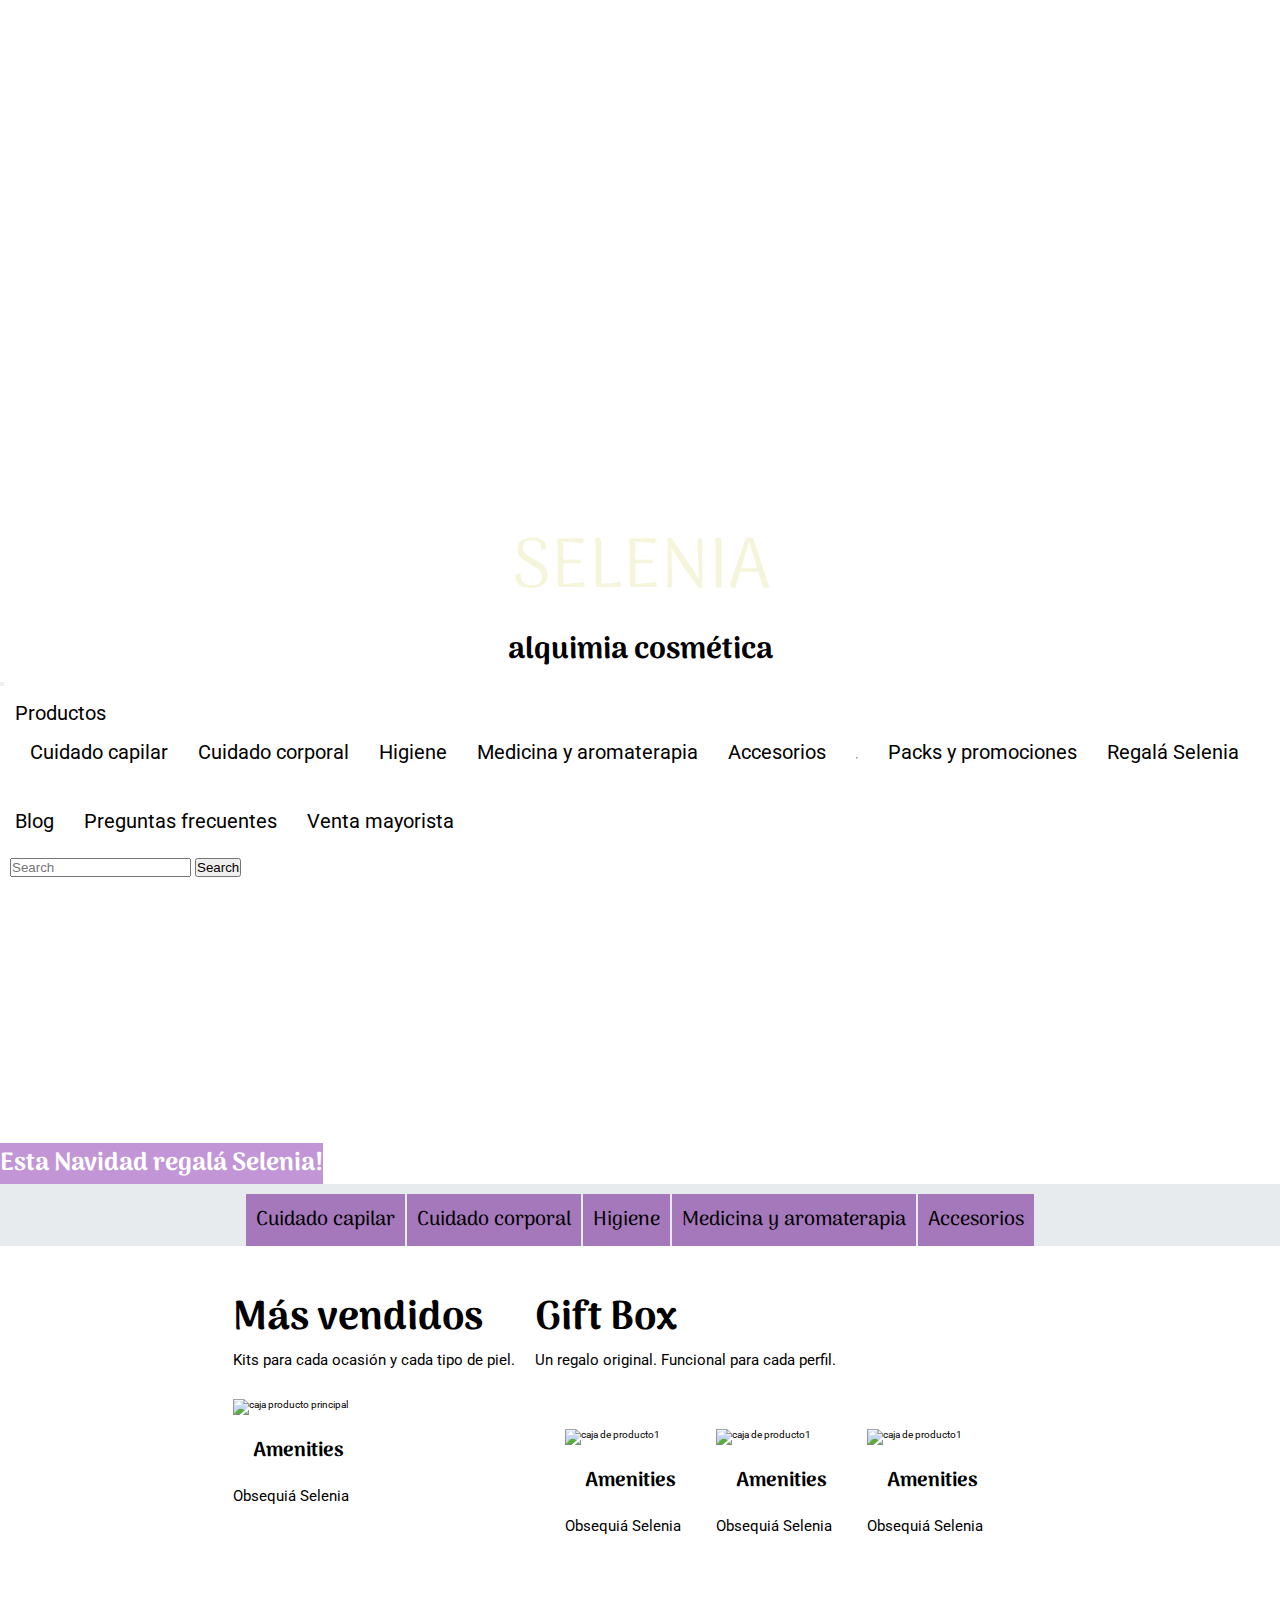
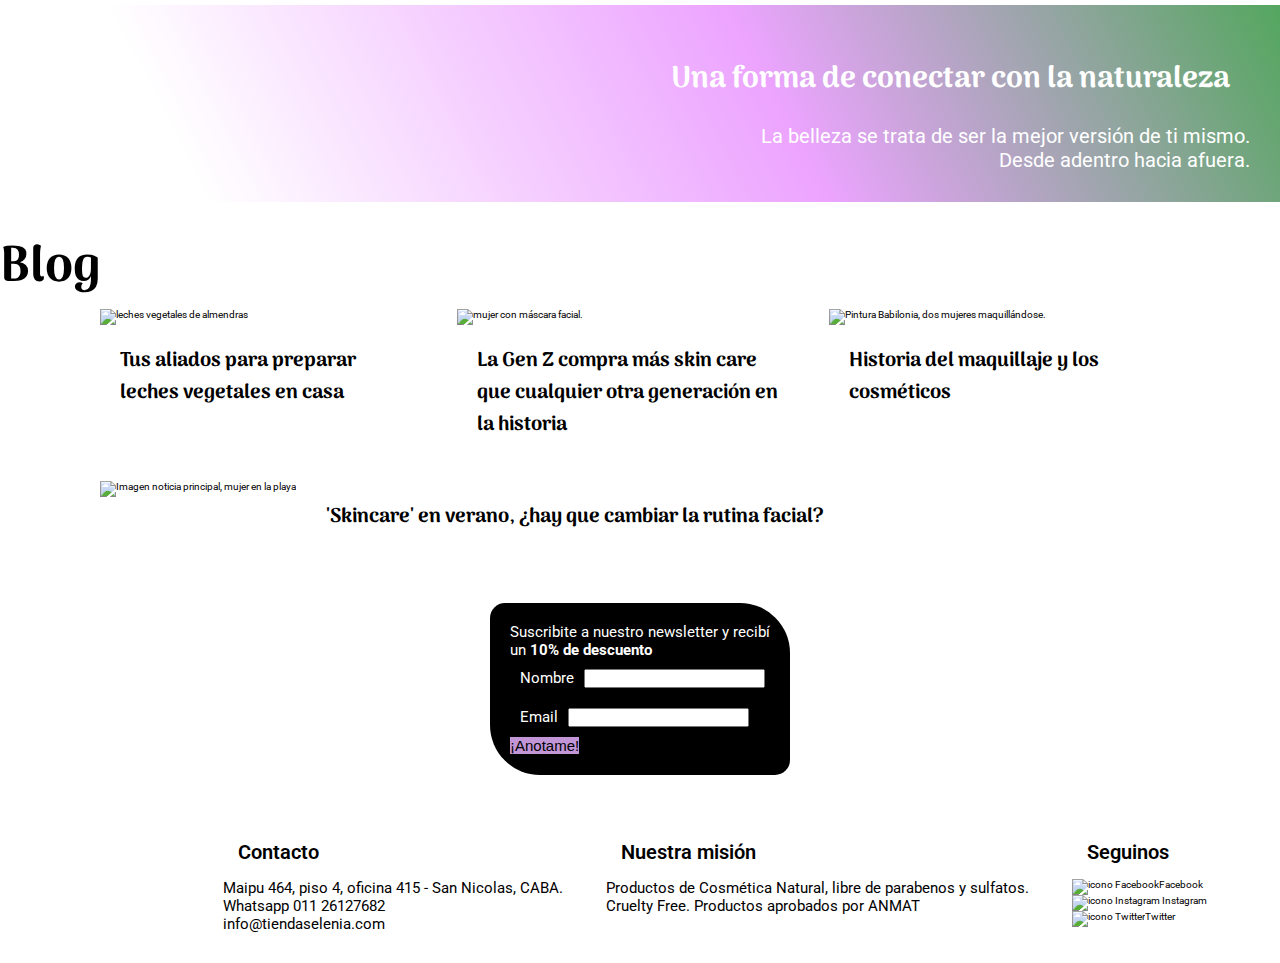
==== index.html @ c183ab35 "correción scroll horizontal y cambios varios" ====
<!DOCTYPE html>
<html lang="en">
<head>
    <meta charset="UTF-8">
    <meta http-equiv="X-UA-Compatible" content="IE=edge">
    <meta name="viewport" content="width=device-width, initial-scale=1.0">
    <meta name ="description" content="Cosmética y perfumería natural y vegana">
    <meta name ="keywords" content ="HOME, CATÁLOGO, COSMÉTICOS, PACKS, KITS, AMENITIES, OFERTAS, BLOG">
    <link rel="stylesheet" href="./css/estilos.css">
    <link href="https://cdn.jsdelivr.net/npm/bootstrap@5.1.3/dist/css/bootstrap.min.css" rel="stylesheet" integrity="sha384-1BmE4kWBq78iYhFldvKuhfTAU6auU8tT94WrHftjDbrCEXSU1oBoqyl2QvZ6jIW3" crossorigin="anonymous">
    <link rel="shortcut icon" href="../img/favicon.jpg">
    <title>Selenia biocosmética. Home.</title>
</head>
<body>
    <header id="header">
        <div><a href=index.html>
        <h1>SELENIA</h1>
        <h2>alquimia cosmética</h2></a>
        </div>
            <nav class=" header__nav navbar navbar-expand-lg navbar-light bg-light">
                <div class="container-fluid">
                  <button class="navbar-toggler" type="button" data-bs-toggle="collapse" data-bs-target="#navbarSupportedContent" aria-controls="navbarSupportedContent" aria-expanded="false" aria-label="Toggle navigation">
                    <span class="navbar-toggler-icon"></span>
                  </button>
                  <div class="collapse navbar-collapse" id="navbarSupportedContent">
                    <ul class="navbar-nav me-auto mb-2 mb-lg-0">
                      <li class="nav-item dropdown">
                        <a class="nav-link dropdown-toggle" href="#" id="navbarDropdown" role="button" data-bs-toggle="dropdown" aria-expanded="false">
                            Productos
                          </a>
                        <ul class="dropdown-menu" aria-labelledby="navbarDropdown">
                          <li><a class="dropdown-item" href="cuidado-capilar.html">Cuidado capilar</a></li>
                          <li><a class="dropdown-item" href="cuidado-corporal.html">Cuidado corporal</a></li>
                          <li><a class="dropdown-item" href="#">Higiene</a></li>
                          <li><a class="dropdown-item" href="#">Medicina y aromaterapia</a></li>
                          <li><a class="dropdown-item" href="#">Accesorios</a></li>
                          <li><hr class="dropdown-divider"></li>
                          <li><a class="dropdown-item" href="#">Packs y promociones</a></li>
                          <li><a class="dropdown-item" href="#">Regalá Selenia</a></li>
                        </ul>
                      </li>
                      <li class="nav-item">
                        <a class="nav-link" href="blog.html">Blog</a>
                      </li>
                      <li class="nav-item">
                        <a class="nav-link" href="preguntas.html">Preguntas frecuentes</a>
                      </li>
                      <li class="nav-item">
                        <a class="nav-link" href="mayorista.html">Venta mayorista</a>
                      </li>
                    </ul>
                    <form class="d-flex">
                      <input class="form-control me-2" type="search" placeholder="Search" aria-label="Search">
                      <button class="btn btn-outline-success" type="submit">Search</button>
                    </form>
                  </div>
                </div>
              </nav>
    </header>
         <main>
             <section class="novedad">
                 <h3>Esta Navidad regalá Selenia!</h3>
                <div class="catalogo">
                    <ul>
                        <li><a href="cuidado-capilar.html">Cuidado capilar</a></li>
                        <li><a href="cuidado-corporal.html">Cuidado corporal</a></li>
                        <li><a href="">Higiene</a></li>
                        <li><a href="">Medicina y aromaterapia</a></li>
                        <li><a href="">Accesorios</a></li>
                    </ul>
                </div>
            </section>
              <section class="packs">
                     <article class="packs--masvendidos">
                        <div class=packs--title>
                         <h3>Más vendidos</h3> 
                         <p>Kits para cada ocasión y cada tipo de piel.</p> 
                         </div>
                         <div>
                             <div><img src="img/boxes-principal.jpg" alt="caja producto principal"></div>
                             <h4><b>Amenities</b></h4>
                             <p>Obsequiá Selenia</p>
                         </div>  
                    </article>
                    <article class=packs--giftboxes>
                        <div class=packs--title>
                         <h3>Gift Box</h3> 
                         <p>Un regalo original. Funcional para cada perfil.</p> 
                        </div>
                        <div class=packs--boxes>
                            <div class="boxes--card">
                             <div><img src="img/boxes-uno.jpg" alt="caja de producto1"></div>
                             <h4><b>Amenities</b></h4>
                             <p>Obsequiá Selenia</p>
                            </div>
                            <div class="boxes--card">
                             <div><img src="img/boxes-uno.jpg" alt="caja de producto1"></div>
                             <h4><b>Amenities</b></h4>
                             <p>Obsequiá Selenia</p>
                            </div>
                            <div class="boxes--card">
                             <div><img src="img/boxes-uno.jpg" alt="caja de producto1"></div>
                             <h4><b>Amenities</b></h4>
                             <p>Obsequiá Selenia</p>
                            </div>
                        </div>
                    </article>
                </section >
                <section class="testimonios">
                    <h4>Una forma de conectar con la naturaleza</h4>
                    <p>La belleza se trata de ser la mejor versión de ti mismo.</p>
                    <p> Desde adentro hacia afuera.</p>
                </section>
                <section>
                    <h3>Blog</h3>
                    <div class="news">
                        <article class="news2">
                         <div class="imageNews" ><img class ="imageNews 2" src="img/noticia--thumb.jpg" alt="leches vegetales de almendras"></div>
                         <div>
                             <h4>Tus aliados para preparar leches vegetales en casa</h4>
                         </div>
                     </article>
                     <article class="news3">
                         <div class="imageNews"><img class ="imageNews 3" src="img/noticia--thumb3.jpg" alt="mujer con máscara facial."></div>
                         <div>
                             <h4>La Gen Z compra más skin care que cualquier otra generación en la historia</h4>
                         </div>
                     </article>
                     <article class="news4">
                        <div class="imageNews"><img class ="imageNews 4" src="img/noticia--thumb4.jpg" alt="Pintura Babilonia, dos mujeres maquillándose."></div>
                        <div>
                            <h4>Historia del maquillaje y los cosméticos</h4>
                        </div>
                    </article>
                     <article class="news5">
                         <div><a href="blog.html"><img class="imageNews 5" src="./img/news5.jpg" alt="Imagen noticia principal, mujer en la playa"></a></div>
                         <div>
                            <h4>'Skincare' en verano, ¿hay que cambiar la rutina facial? </h4>
                         </div>
                     </article>
                    </div>
                </section>
         </main> 
         <section class="formulario">
                 <form>
                    <p>Suscribite a nuestro newsletter y recibí un <b>10% de descuento</b></p>
                    <div class="formulario--text">
                        <label for="nombre"> Nombre</label>
                        <input type="text" name="nombre"/>
                    </div>
                    <div class="formulario--text">
                        <label for="email"> Email </label>
                        <input type="text" name="email"/>
                    </div>   
                        <input type="submit"  value="¡Anotame!" class="anotame"/> 
                    </form>
         </section>
         <footer id="footer">
            <div class="footer--sections">
                <article>
                   <h4>Contacto</h4>
                   <p>Maipu 464, piso 4, oficina 415 - San Nicolas, CABA.</p>
                   <p>Whatsapp 011 26127682</p>
                   <p>info@tiendaselenia.com</p>
                </article>
                <article>
                   <h4>Nuestra misión</h4>
                   <p>Productos de Cosmética Natural, libre de parabenos y sulfatos.</p>
                   <p>Cruelty Free. Productos aprobados por ANMAT</p>
                </article>
                <article>
                    <h4>Seguinos</h4>
                    <div><img src="img/facebook.png" alt="icono Facebook"><a class="facebook" href="#">Facebook</a></div>
                    <div><img src="img/instagram.png" alt="icono Instagram">  <a class="instagram" href="#">Instagram</a>
                    </div>
                    <div><img src="img/twitter.png" alt="icono Twitter"><a class="twitter" href="#">Twitter</a>
                    </div>
                </article>
            </div>
        </footer>
         <script src="https://cdn.jsdelivr.net/npm/bootstrap@5.1.3/dist/js/bootstrap.bundle.min.js" integrity="sha384-ka7Sk0Gln4gmtz2MlQnikT1wXgYsOg+OMhuP+IlRH9sENBO0LRn5q+8nbTov4+1p" crossorigin="anonymous"></script>
</body>
</html>
---- css/estilos.css ----
@charset "UTF-8";
@import url("https://fonts.googleapis.com/css2?family=Arima+Madurai:wght@200;300;500;700;900&family=Roboto:ital,wght@0,100;0,400;0,500;0,900;1,100;1,400;1,500;1,900&display=swap");
#header {
  background-color: #ffffff;
  background-repeat: no-repeat;
  background-image: url("../img/header.jpg");
  background-size: contain;
  padding-top: 40%;
  width: 100%;
}
#header a:visited, #header a:link, #header a:hover, #header a:active {
  color: #000000;
  text-decoration: none;
}
#header h1 {
  font-size: 7em;
  text-align: center;
  color: beige;
  font-family: "Arima Madurai", cursive;
  font-weight: 400;
}
#header h2 {
  text-align: center;
  font-size: 3em;
}
#header .header__nav {
  background-color: white;
  display: flex;
  flex-wrap: wrap;
  justify-content: space-around;
}
#header .header__nav ul {
  padding: 1.5em;
  list-style-type: none;
  font-size: 0;
}
#header .header__nav li {
  display: inline-block;
  padding: 1.5rem;
  font-size: 2rem;
}
@media screen and (max-width: 768px) {
  #header {
    padding-top: 50%;
    background-image: url("../img/header-mobile.jpg");
    width: 100%;
  }
  #header h1 {
    font-size: 4em;
    color: rgba(104, 28, 175, 0.753);
  }
  #header h2 {
    font-size: 2.5em;
  }
  #header .header__nav li {
    font-size: 1.2rem;
  }
}

#footer {
  margin-top: 2rem;
  background-image: url("../img/footer.jpg");
  background-repeat: no-repeat;
  padding-left: 150px;
}
#footer .footer--sections {
  display: flex;
  flex-direction: row;
  justify-content: space-evenly;
  padding: 3rem;
}
#footer .footer--sections h4 {
  padding: 1.5rem;
  font-family: "Roboto", sans-serif;
  font-weight: 600;
}

@media screen and (mix-width: 426px), (max-width: 768px) {
  #footer {
    background-image: url("../img/footer-mobile.jpg");
    padding-left: 130px;
    background-size: cover;
  }
  #footer .footer--sections {
    flex-direction: column;
    background-color: rgba(255, 255, 255, 0.397);
  }
}
@media screen and (mix-width: 426px) and (max-width: 425px), screen and (max-width: 768px) and (max-width: 425px) {
  #footer {
    padding-left: 40px;
  }
  #footer p {
    font-size: 1.2rem;
  }
}
/*MAPS */
.facebook {
  color: #1900ff;
}

.instagram {
  color: #ff20aa;
}

.twitter {
  color: #2cb1e6;
}

* {
  margin: 0;
  padding: 0;
  box-sizing: border-box;
  text-decoration: none;
}

html {
  font-size: 62.5%;
  /* 10px = 1rem */
}

body {
  background-color: white;
  font-family: "Roboto", sans-serif;
  width: 100%;
}

h2 {
  font-family: "Arima Madurai", cursive;
  font-weight: 900;
}

h3 {
  font-family: "Arima Madurai", cursive;
  font-weight: 900;
  font-size: 5rem;
}

h4 {
  font-size: 2rem;
  font-family: "Arima Madurai", cursive;
  padding: 2rem;
}

h5 {
  font-size: 3rem;
  font-family: "Roboto", sans-serif;
}

p {
  font-size: 1.5rem;
}

a:visited, a:link, a:hover, a:active {
  color: #000000;
  text-decoration: none;
}

.fast-menu {
  font-size: 1.8rem;
}

.novedad {
  background-image: url("../img/banner-principal2.jpg");
  background-repeat: no-repeat;
  background-size: cover;
  padding-top: 20%;
}

.novedad h3 {
  color: white;
  font-size: 2.5rem;
  background-color: #C195D6;
  display: inline;
  -webkit-animation-name: animation;
  animation-name: animation;
  -webkit-animation-duration: 2s;
  animation-duration: 2s;
  -webkit-animation-iteration-count: infinite;
  animation-iteration-count: infinite;
}

.catalogo {
  width: 100%;
  background-color: #e8ebed;
  display: flex;
  flex-direction: row;
  flex-wrap: wrap;
  justify-content: center;
  padding: 1rem 0 0 0;
}

.catalogo ul {
  list-style: none;
}

.catalogo li {
  display: inline-block;
  padding: 1rem;
  color: white;
  background-color: #a577bb;
  font-family: "Arima Madurai", cursive;
  font-weight: 500;
  font-size: 2rem;
}

.catalogo a {
  text-decoration: none;
}

@media screen and (max-width: 768px) {
  .catalogo {
    background-color: #e8ebed;
    display: flex;
    flex-direction: row;
    flex-wrap: wrap;
    justify-content: center;
    padding: 1rem 0 0 0;
  }
}
.packs {
  display: flex;
  flex-direction: row;
  flex-wrap: wrap;
  justify-content: center;
  padding: 2rem;
  align-items: baseline;
}
.packs h3 {
  font-size: 4rem;
}
.packs img {
  padding-top: 3rem;
}
.packs .packs--giftboxes {
  padding: 2rem;
}
.packs .packs--boxes {
  display: flex;
  justify-content: space-evenly;
  flex-wrap: wrap;
  padding: 2rem;
}
.packs .boxes--card {
  padding: 1rem;
}
@media screen and (max-width: 768px) {
  .packs img {
    width: 100%;
  }
}

.oferta {
  color: #ffffff;
  font-family: "Arima Madurai", cursive;
  margin-top: 1rem;
  text-transform: uppercase;
  font-weight: 500;
  width: 7rem;
  background: #a200ff;
  position: relative;
  -webkit-animation-name: oferta;
  animation-name: oferta;
  -webkit-animation-duration: 1s;
  animation-duration: 1s;
  -webkit-animation-fill-mode: forwards;
  animation-fill-mode: forwards;
}

.testimonios {
  width: 100%;
  background: #d1f2bb;
  background: linear-gradient(63deg, white 15%, rgba(234, 152, 255, 0.886) 60%, rgba(62, 155, 74, 0.886) 100%);
  text-align: right;
  padding: 3rem;
  margin-bottom: 2.5rem;
}

.testimonios h4 {
  color: white;
  font-size: 3rem;
  font-weight: 900;
  font-family: "Arima Madurai", cursive;
}

.testimonios p {
  color: white;
  font-size: 2rem;
  font-family: "Roboto";
}

@media screen and (max-width: 768px) {
  .testimonios {
    background: linear-gradient(63deg, #6d6d6d 15%, rgba(62, 155, 74, 0.886) 40%, rgba(125, 3, 129, 0.886) 100%);
  }

  .testimonios h4, .testimonios p {
    color: white;
  }
}
.news {
  width: 100%;
  display: grid;
  grid-row-gap: 2rem;
  grid-column-gap: 2rem;
  grid-template-areas: "news2 news3 news4" "news5 news5 news5";
  margin-bottom: 2.5rem;
  padding: 0 10rem 0 10rem;
}

.news .news2 {
  grid-area: news2;
}

.news .news3 {
  grid-area: news3;
}

.news .news4 {
  grid-area: news4;
}

.news .news5 {
  grid-area: news5;
  display: flex;
  flex-direction: row;
  -moz-column-gap: 1rem;
  column-gap: 1rem;
}

.news .imageNews {
  width: 100%;
}

.news .imageNews:hover {
  filter: opacity(0.5);
}

@media screen and (max-width: 768px) {
  .news {
    display: grid;
    align-items: center;
    grid-template-columns: 1fr;
    grid-template-rows: auto auto auto auto auto;
    grid-template-areas: "news2" "news3" "news4" "news5";
    padding: 0 2rem 0 2rem;
  }

  .news .news5 {
    flex-direction: column;
  }
}
.formulario {
  background-color: black;
  color: white;
  width: 30rem;
  padding: 1rem;
  display: flex;
  flex-direction: column;
  margin-left: auto;
  margin-right: auto;
  margin-top: 5rem;
  border-radius: 15px 50px;
}

@media screen and (max-width: 768px) {
  .formulario {
    width: 80%;
  }
}
form {
  padding: 1rem;
  font-size: 1.5rem;
}

form label {
  padding-right: 1rem;
}

form .formulario--text {
  padding: 1rem;
  display: flex;
  flex-direction: row;
  justify-content: start;
}

form .anotame {
  background-color: #C195D6;
  font-size: 1.5rem;
  border-style: none;
}

.product {
  padding: 2rem;
}

.product h4 {
  font-size: 2rem;
}

.product .product--promo {
  background-color: #C195D6;
  padding: 2rem;
}

.product .product--text {
  padding-left: 2rem;
  width: 50%;
}

.product .product--thumb {
  display: inline-block;
  padding: 1rem;
}

.product .product--thumb:hover {
  box-shadow: 0 8px 16px 0 rgba(0, 0, 0, 0.2);
}

.product .product--thumb img {
  box-shadow: 0 0.5rem 0.8rem 0 rgba(0, 0, 0, 0.2);
  border-radius: 0 0rem 0rem 6rem;
}

.product .product--thumb .product-related {
  display: flex;
}

@media screen and (max-width: 768px) {
  .product {
    flex-direction: column;
    justify-content: center;
  }
}
/*Artículos INDIVIDUALES*/
.articulo {
  width: 100%;
  display: grid;
  grid-row-gap: 2rem;
  grid-column-gap: 2rem;
  grid-template-areas: "product--image  product--text" "product--image product--promo" "none input";
  margin-bottom: 2.5rem;
}

@media screen and (max-width: 768px) {
  .articulo {
    grid-template-areas: "product--image" "product--text" "product--promo" "input";
  }
}
@-webkit-keyframes animation {
  50% {
    background-color: rgba(214, 131, 204, 0.8855917367);
  }
  100% {
    background-color: purple;
  }
}
@keyframes animation {
  50% {
    background-color: rgba(214, 131, 204, 0.8855917367);
  }
  100% {
    background-color: purple;
  }
}
@-webkit-keyframes oferta {
  from {
    left: 200px;
  }
  to {
    left: 0px;
    background-color: #ff07b5;
  }
}
@keyframes oferta {
  from {
    left: 200px;
  }
  to {
    left: 0px;
    background-color: #ff07b5;
  }
}
/*BLOG*/
.blog {
  display: grid;
  grid-column-gap: 3rem;
  grid-template-areas: "h3 h3" "blog-image blog-titular" "blog-image blog-cuerpo" "blog-image blog-cuerpo";
  margin: 0 0 10rem 0;
  padding-left: 3rem;
  align-content: center;
}

.blog h3 {
  font-size: 4rem;
}

.blog h4 {
  font-size: 3rem;
  font-family: "Arima Madurai", cursive;
  font-weight: 900;
  color: #b796ca;
}

.blog h5 {
  font-size: 2rem;
}

.blog h6 {
  font-size: 1.2em;
  color: #535353;
}

.blog .blog-titular {
  grid-area: blog-titular;
}

.blog .blog-image {
  grid-area: blog-image;
}

.blog .blog-cuerpo {
  grid-area: blog-cuerpo;
}

@media screen and (max-width: 768px) {
  .blog {
    grid-template-areas: "h3" "blog-titular" "blog-image" "blog-cuerpo";
    margin-bottom: 2.5rem;
    padding: 3rem;
  }
}
/*PREGUNTAS FRECUENTES*/
.preguntas h3 {
  font-size: 3rem;
}

.preguntas h4 {
  font-size: 2.5rem;
  font-family: "Roboto";
  font-weight: 500;
  color: #535353;
}

.preguntas h5 {
  font-size: 2rem;
  font-family: "Roboto", cursive;
  font-weight: 500;
  color: #535353;
}

.preguntas .preguntas-section, .preguntas .preguntas-respuesta {
  padding: 3rem 0 3rem 0;
}

.preguntas .preguntas-respuesta {
  font-style: italic;
}

/*VENTA MAYORISTA*/
.mayorista-section {
  display: flex;
  padding: 0 0 3rem 5rem;
}

.mayorista-section h5 {
  font-size: 2rem;
  color: #2c2c2c;
  font-family: Arima Madurai;
}

.mayorista-section div {
  padding-left: 1rem;
}

/*MIXIN*/
.mayorista-kit {
  font-size: 1.5rem;
  font-style: italic;
  color: #48067e;
  font-weight: 500;
}/*# sourceMappingURL=estilos.css.map */
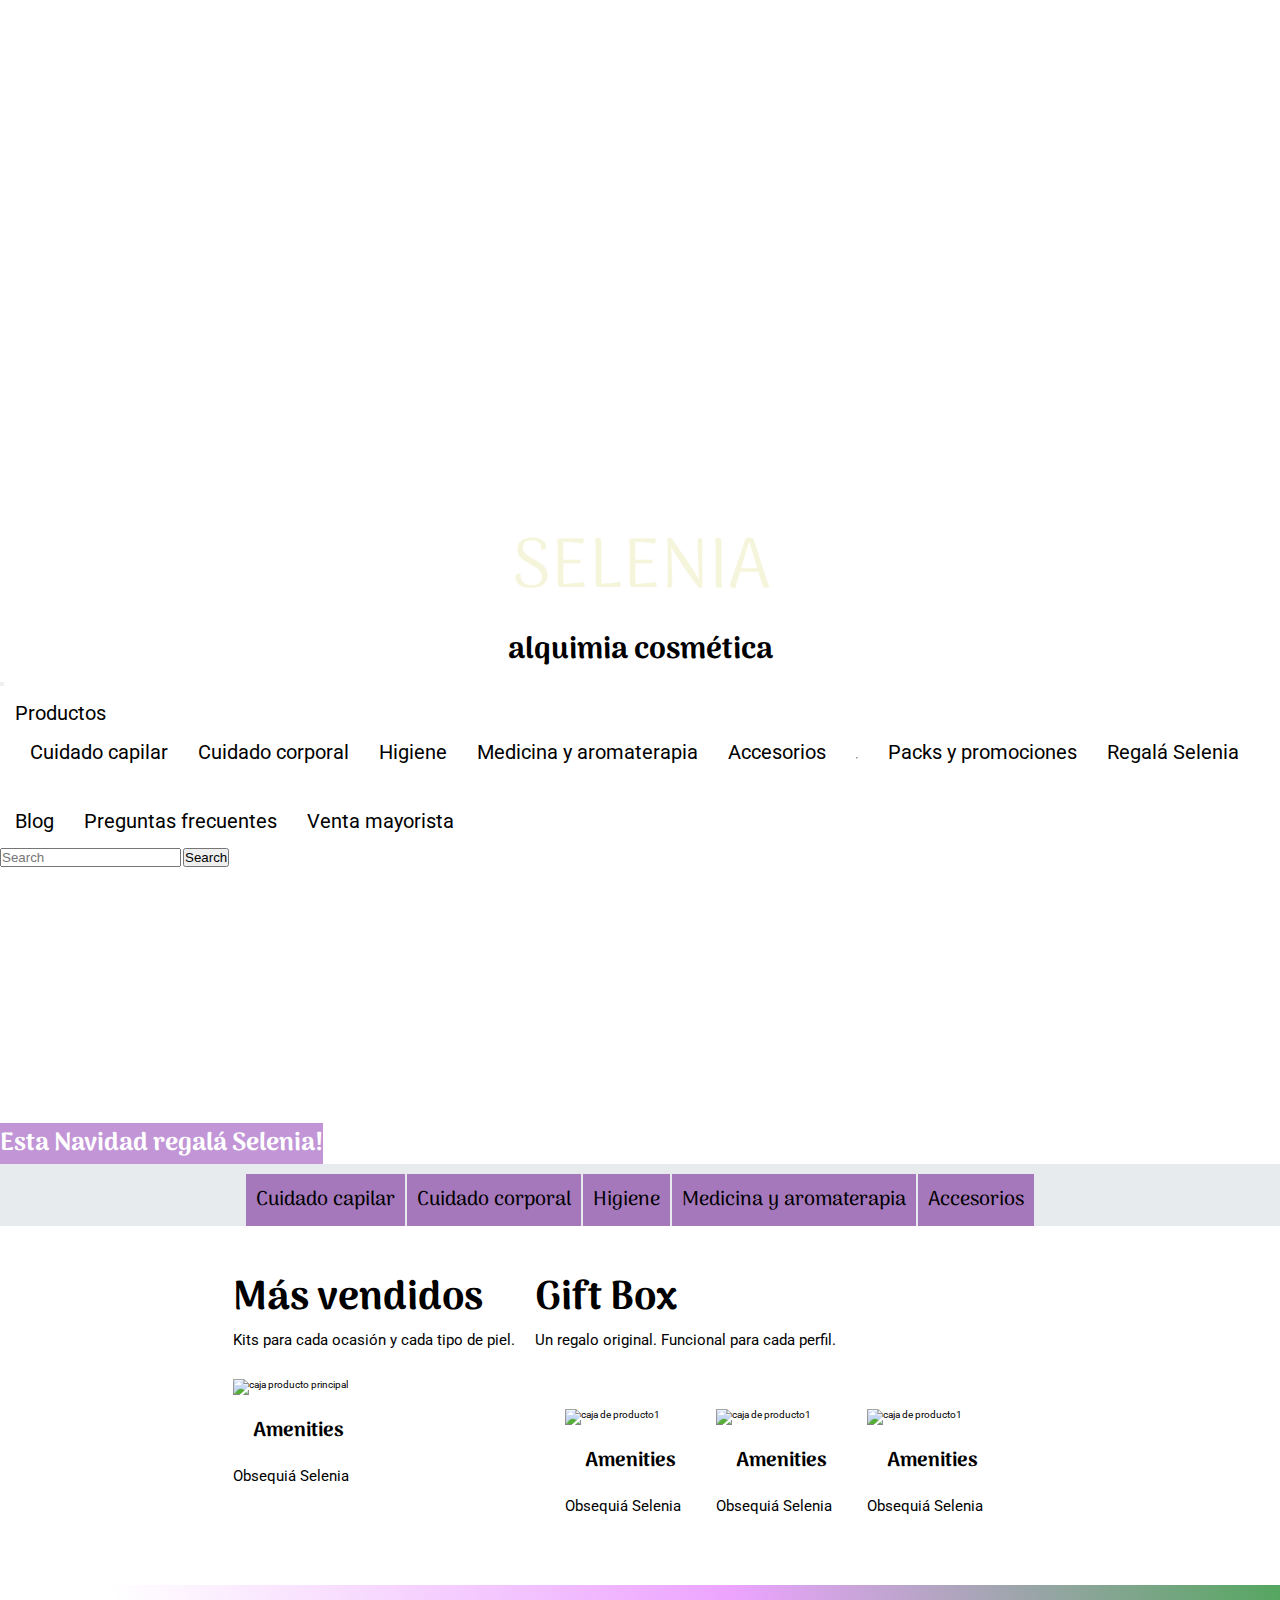
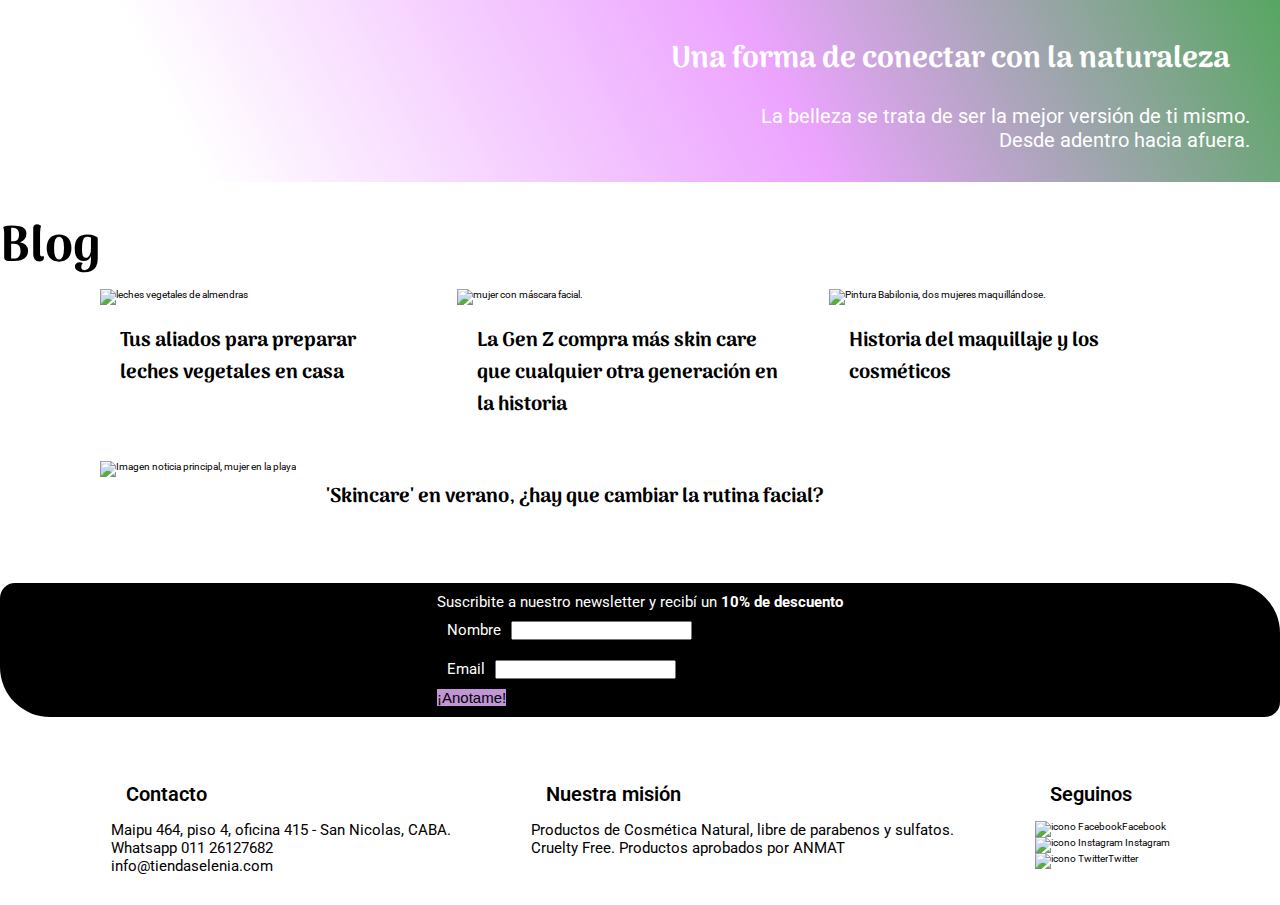
==== commit 8a865fdd: "corrección de scroll horizontal, div contenedor de imagen de header" ====
--- a/index.html
+++ b/index.html
@@ -13,7 +13,7 @@
 </head>
 <body>
     <header id="header">
-        <div><a href=index.html>
+        <div class ="header-img"><a href=index.html>
         <h1>SELENIA</h1>
         <h2>alquimia cosmética</h2></a>
         </div>
@@ -112,7 +112,7 @@
                     <p> Desde adentro hacia afuera.</p>
                 </section>
                 <section>
-                    <h3>Blog</h3>
+                    <h3 class ="packs--title">Blog</h3>
                     <div class="news">
                         <article class="news2">
                          <div class="imageNews" ><img class ="imageNews 2" src="img/noticia--thumb.jpg" alt="leches vegetales de almendras"></div>
--- a/css/estilos.css
+++ b/css/estilos.css
@@ -2,11 +2,12 @@
 @import url("https://fonts.googleapis.com/css2?family=Arima+Madurai:wght@200;300;500;700;900&family=Roboto:ital,wght@0,100;0,400;0,500;0,900;1,100;1,400;1,500;1,900&display=swap");
 #header {
   background-color: #ffffff;
+}
+#header .header-img {
+  background-image: url("../img/header.jpg");
+  background-size: cover;
+  padding-top: 40%;
   background-repeat: no-repeat;
-  background-image: url("../img/header.jpg");
-  background-size: contain;
-  padding-top: 40%;
-  width: 100%;
 }
 #header a:visited, #header a:link, #header a:hover, #header a:active {
   color: #000000;
@@ -40,10 +41,10 @@
   font-size: 2rem;
 }
 @media screen and (max-width: 768px) {
-  #header {
+  #header .header-img {
     padding-top: 50%;
     background-image: url("../img/header-mobile.jpg");
-    width: 100%;
+    background-size: contain;
   }
   #header h1 {
     font-size: 4em;
@@ -51,6 +52,9 @@
   }
   #header h2 {
     font-size: 2.5em;
+  }
+  #header h1, #header h2 {
+    padding-top: 2rem;
   }
   #header .header__nav li {
     font-size: 1.2rem;
@@ -61,7 +65,6 @@
   margin-top: 2rem;
   background-image: url("../img/footer.jpg");
   background-repeat: no-repeat;
-  padding-left: 150px;
 }
 #footer .footer--sections {
   display: flex;
@@ -75,7 +78,7 @@
   font-weight: 600;
 }
 
-@media screen and (mix-width: 426px), (max-width: 768px) {
+@media screen and (max-width: 768px) {
   #footer {
     background-image: url("../img/footer-mobile.jpg");
     padding-left: 130px;
@@ -86,7 +89,7 @@
     background-color: rgba(255, 255, 255, 0.397);
   }
 }
-@media screen and (mix-width: 426px) and (max-width: 425px), screen and (max-width: 768px) and (max-width: 425px) {
+@media screen and (max-width: 768px) and (max-width: 425px) {
   #footer {
     padding-left: 40px;
   }
@@ -122,7 +125,7 @@
 body {
   background-color: white;
   font-family: "Roboto", sans-serif;
-  width: 100%;
+  width: auto;
 }
 
 h2 {
@@ -353,41 +356,37 @@
 .formulario {
   background-color: black;
   color: white;
-  width: 30rem;
-  padding: 1rem;
+  width: 100%;
   display: flex;
   flex-direction: column;
   margin-left: auto;
   margin-right: auto;
   margin-top: 5rem;
   border-radius: 15px 50px;
-}
-
-@media screen and (max-width: 768px) {
-  .formulario {
-    width: 80%;
-  }
-}
-form {
+  align-items: center;
+}
+.formulario form {
   padding: 1rem;
   font-size: 1.5rem;
 }
-
-form label {
+.formulario form label {
   padding-right: 1rem;
 }
-
-form .formulario--text {
+.formulario form .formulario--text {
   padding: 1rem;
   display: flex;
   flex-direction: row;
   justify-content: start;
 }
-
-form .anotame {
+.formulario form .anotame {
   background-color: #C195D6;
   font-size: 1.5rem;
   border-style: none;
+}
+@media screen and (max-width: 768px) {
+  .formulario .formulario {
+    width: 80%;
+  }
 }
 
 .product {
@@ -490,35 +489,28 @@
   padding-left: 3rem;
   align-content: center;
 }
-
 .blog h3 {
   font-size: 4rem;
 }
-
 .blog h4 {
   font-size: 3rem;
   font-family: "Arima Madurai", cursive;
   font-weight: 900;
   color: #b796ca;
 }
-
 .blog h5 {
   font-size: 2rem;
 }
-
 .blog h6 {
   font-size: 1.2em;
   color: #535353;
 }
-
 .blog .blog-titular {
   grid-area: blog-titular;
 }
-
 .blog .blog-image {
   grid-area: blog-image;
 }
-
 .blog .blog-cuerpo {
   grid-area: blog-cuerpo;
 }
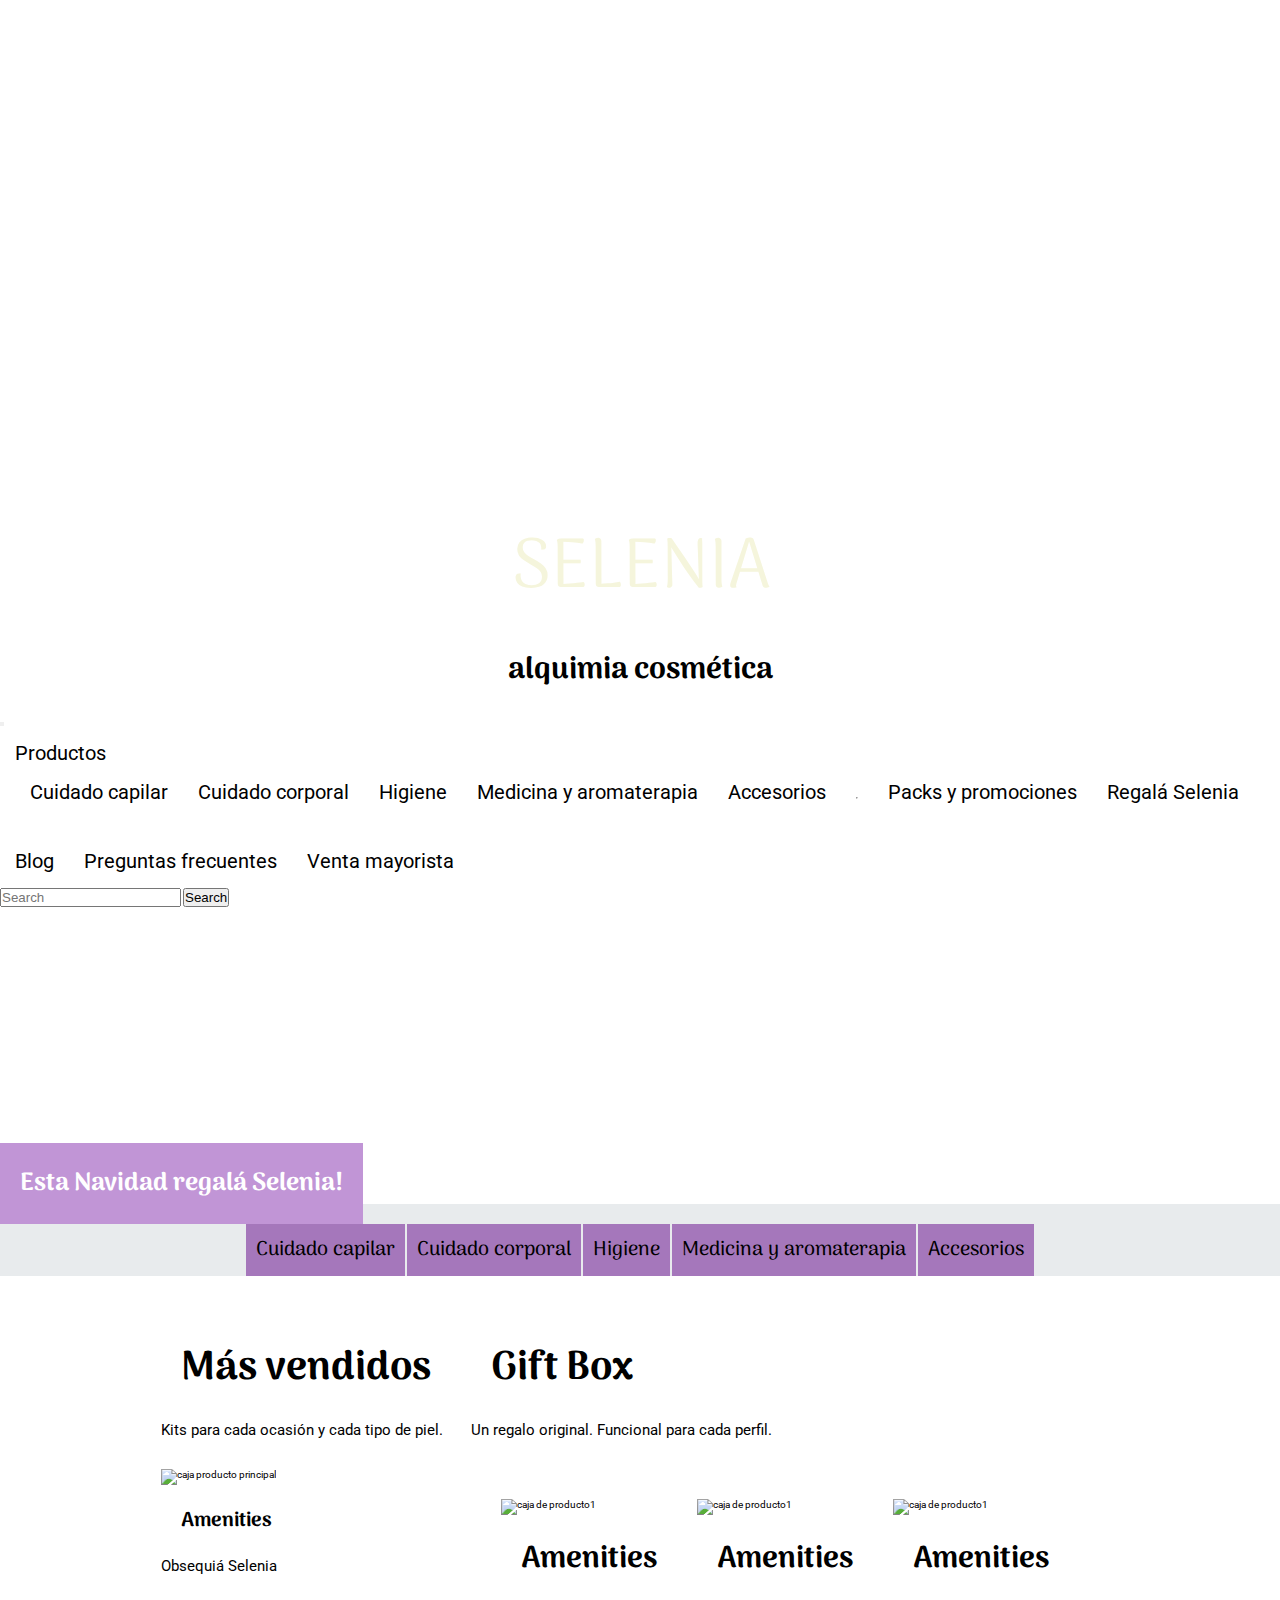
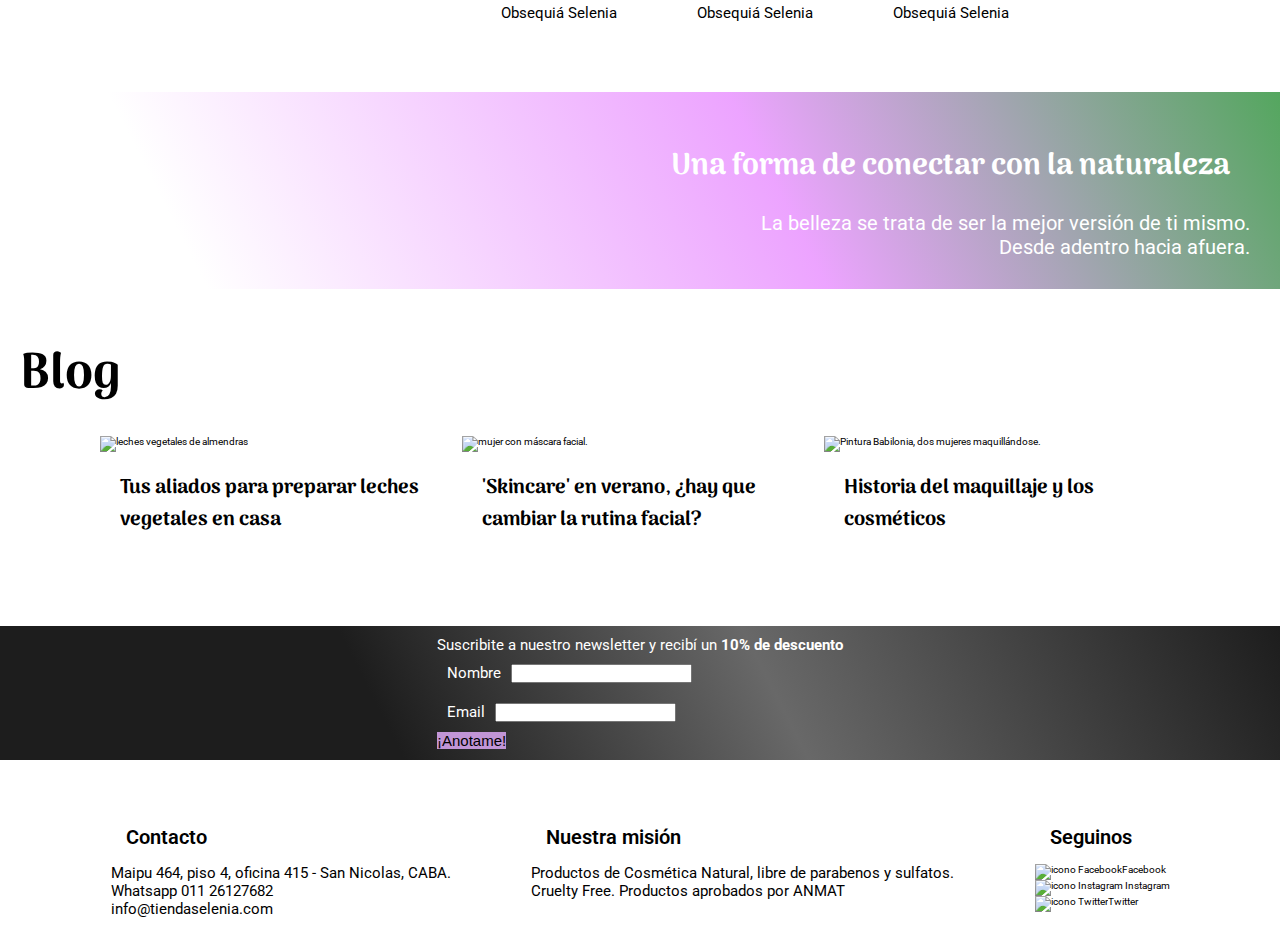
==== commit 240a1ff8: "cambios varios, mejoras generales" ====
--- a/index.html
+++ b/index.html
@@ -29,24 +29,24 @@
                             Productos
                           </a>
                         <ul class="dropdown-menu" aria-labelledby="navbarDropdown">
-                          <li><a class="dropdown-item" href="cuidado-capilar.html">Cuidado capilar</a></li>
-                          <li><a class="dropdown-item" href="cuidado-corporal.html">Cuidado corporal</a></li>
-                          <li><a class="dropdown-item" href="#">Higiene</a></li>
-                          <li><a class="dropdown-item" href="#">Medicina y aromaterapia</a></li>
-                          <li><a class="dropdown-item" href="#">Accesorios</a></li>
+                          <li><a class="dropdown-item" href="./htmls/cuidado-capilar.html">Cuidado capilar</a></li>
+                          <li><a class="dropdown-item" href="./htmls/cuidado-corporal.html">Cuidado corporal</a></li>
+                          <li><a class="dropdown-item" href="./htmls/error.html">Higiene</a></li>
+                          <li><a class="dropdown-item" href="./htmls/error.html">Medicina y aromaterapia</a></li>
+                          <li><a class="dropdown-item" href="./htmls/error.html">Accesorios</a></li>
                           <li><hr class="dropdown-divider"></li>
-                          <li><a class="dropdown-item" href="#">Packs y promociones</a></li>
-                          <li><a class="dropdown-item" href="#">Regalá Selenia</a></li>
+                          <li><a class="dropdown-item" href="./htmls/error.html">Packs y promociones</a></li>
+                          <li><a class="dropdown-item" href="./htmls/error.html">Regalá Selenia</a></li>
                         </ul>
                       </li>
                       <li class="nav-item">
-                        <a class="nav-link" href="blog.html">Blog</a>
+                        <a class="nav-link" href="./htmls/blog.html">Blog</a>
                       </li>
                       <li class="nav-item">
-                        <a class="nav-link" href="preguntas.html">Preguntas frecuentes</a>
+                        <a class="nav-link" href="./htmls/preguntas.html">Preguntas frecuentes</a>
                       </li>
                       <li class="nav-item">
-                        <a class="nav-link" href="mayorista.html">Venta mayorista</a>
+                        <a class="nav-link" href="./htmls/mayorista.html">Venta mayorista</a>
                       </li>
                     </ul>
                     <form class="d-flex">
@@ -59,37 +59,35 @@
     </header>
          <main>
              <section class="novedad">
-                 <h3>Esta Navidad regalá Selenia!</h3>
+                <h3>Esta Navidad regalá Selenia!</h3>
                 <div class="catalogo">
                     <ul>
-                        <li><a href="cuidado-capilar.html">Cuidado capilar</a></li>
-                        <li><a href="cuidado-corporal.html">Cuidado corporal</a></li>
-                        <li><a href="">Higiene</a></li>
-                        <li><a href="">Medicina y aromaterapia</a></li>
-                        <li><a href="">Accesorios</a></li>
+                        <li><a href="./htmls/cuidado-capilar.html">Cuidado capilar</a></li>
+                        <li><a href="./htmls/cuidado-corporal.html">Cuidado corporal</a></li>
+                        <li><a href="./htmls/error.html">Higiene</a></li>
+                        <li><a href="./htmls/error.html">Medicina y aromaterapia</a></li>
+                        <li><a href="./htmls/error.html">Accesorios</a></li>
                     </ul>
                 </div>
             </section>
-              <section class="packs">
-                     <article class="packs--masvendidos">
-                        <div class=packs--title>
-                         <h3>Más vendidos</h3> 
-                         <p>Kits para cada ocasión y cada tipo de piel.</p> 
-                         </div>
-                         <div>
-                             <div><img src="img/boxes-principal.jpg" alt="caja producto principal"></div>
-                             <h4><b>Amenities</b></h4>
-                             <p>Obsequiá Selenia</p>
-                         </div>  
-                    </article>
-                    <article class=packs--giftboxes>
-                        <div class=packs--title>
+            <section class="packs">
+                <article class="packs--masvendidos">
+                    <div class=packs--title>
+                        <h3>Más vendidos</h3> 
+                        <p>Kits para cada ocasión y cada tipo de piel.</p> 
+                     </div>
+                    <div><img src="./img/boxes-principal.jpg" alt="caja producto principal"></div>
+                        <h4><b>Amenities</b></h4>
+                        <p>Obsequiá Selenia</p>
+                </article>
+                <article class=packs--giftboxes>
+                     <div class=packs--title>
                          <h3>Gift Box</h3> 
                          <p>Un regalo original. Funcional para cada perfil.</p> 
-                        </div>
-                        <div class=packs--boxes>
-                            <div class="boxes--card">
-                             <div><img src="img/boxes-uno.jpg" alt="caja de producto1"></div>
+                    </div>
+                    <div class=packs--boxes>
+                        <div class="boxes--card">
+                        <div><img src="img/boxes-uno.jpg" alt="caja de producto1"></div>
                              <h4><b>Amenities</b></h4>
                              <p>Obsequiá Selenia</p>
                             </div>
@@ -122,8 +120,8 @@
                      </article>
                      <article class="news3">
                          <div class="imageNews"><img class ="imageNews 3" src="img/noticia--thumb3.jpg" alt="mujer con máscara facial."></div>
-                         <div>
-                             <h4>La Gen Z compra más skin care que cualquier otra generación en la historia</h4>
+                         <div><a href="../htmls/blog.html">
+                             <h4>'Skincare' en verano, ¿hay que cambiar la rutina facial?</h4></a>
                          </div>
                      </article>
                      <article class="news4">
@@ -132,12 +130,6 @@
                             <h4>Historia del maquillaje y los cosméticos</h4>
                         </div>
                     </article>
-                     <article class="news5">
-                         <div><a href="blog.html"><img class="imageNews 5" src="./img/news5.jpg" alt="Imagen noticia principal, mujer en la playa"></a></div>
-                         <div>
-                            <h4>'Skincare' en verano, ¿hay que cambiar la rutina facial? </h4>
-                         </div>
-                     </article>
                     </div>
                 </section>
          </main> 
@@ -170,10 +162,10 @@
                 </article>
                 <article>
                     <h4>Seguinos</h4>
-                    <div><img src="img/facebook.png" alt="icono Facebook"><a class="facebook" href="#">Facebook</a></div>
-                    <div><img src="img/instagram.png" alt="icono Instagram">  <a class="instagram" href="#">Instagram</a>
+                    <div><img src="../img/facebook.png" alt="icono Facebook"><a class="facebook" href="http://www.facebook.com">Facebook</a></div>
+                    <div><img src="../img/instagram.png" alt="icono Instagram">  <a class="instagram" href="http://www.instagram.com">Instagram</a>
                     </div>
-                    <div><img src="img/twitter.png" alt="icono Twitter"><a class="twitter" href="#">Twitter</a>
+                    <div><img src="../img/twitter.png" alt="icono Twitter"><a class="twitter" href="http://www.twitter.com">Twitter</a>
                     </div>
                 </article>
             </div>
--- a/css/estilos.css
+++ b/css/estilos.css
@@ -125,18 +125,20 @@
 body {
   background-color: white;
   font-family: "Roboto", sans-serif;
+}
+
+h2 {
+  font-family: "Arima Madurai", cursive;
+  font-weight: 900;
+  padding: 2rem;
   width: auto;
-}
-
-h2 {
-  font-family: "Arima Madurai", cursive;
-  font-weight: 900;
 }
 
 h3 {
   font-family: "Arima Madurai", cursive;
   font-weight: 900;
   font-size: 5rem;
+  padding: 2rem;
 }
 
 h4 {
@@ -161,6 +163,7 @@
 
 .fast-menu {
   font-size: 1.8rem;
+  margin-left: 2rem;
 }
 
 .novedad {
@@ -190,7 +193,7 @@
   flex-direction: row;
   flex-wrap: wrap;
   justify-content: center;
-  padding: 1rem 0 0 0;
+  padding: 2rem 0 0 0;
 }
 
 .catalogo ul {
@@ -246,6 +249,9 @@
 }
 .packs .boxes--card {
   padding: 1rem;
+}
+.packs .boxes--card h4 {
+  font-size: 3rem;
 }
 @media screen and (max-width: 768px) {
   .packs img {
@@ -264,8 +270,8 @@
   position: relative;
   -webkit-animation-name: oferta;
   animation-name: oferta;
-  -webkit-animation-duration: 1s;
-  animation-duration: 1s;
+  -webkit-animation-duration: 3s;
+  animation-duration: 3s;
   -webkit-animation-fill-mode: forwards;
   animation-fill-mode: forwards;
 }
@@ -294,7 +300,7 @@
 
 @media screen and (max-width: 768px) {
   .testimonios {
-    background: linear-gradient(63deg, #6d6d6d 15%, rgba(62, 155, 74, 0.886) 40%, rgba(125, 3, 129, 0.886) 100%);
+    background: linear-gradient(63deg, #6d6d6d 15%, rgba(120, 93, 150, 0.886) 40%, rgba(125, 3, 129, 0.886) 100%);
   }
 
   .testimonios h4, .testimonios p {
@@ -310,19 +316,15 @@
   margin-bottom: 2.5rem;
   padding: 0 10rem 0 10rem;
 }
-
 .news .news2 {
   grid-area: news2;
 }
-
 .news .news3 {
   grid-area: news3;
 }
-
 .news .news4 {
   grid-area: news4;
 }
-
 .news .news5 {
   grid-area: news5;
   display: flex;
@@ -330,11 +332,12 @@
   -moz-column-gap: 1rem;
   column-gap: 1rem;
 }
-
+.news h4 {
+  font-size: 2rem;
+}
 .news .imageNews {
   width: 100%;
 }
-
 .news .imageNews:hover {
   filter: opacity(0.5);
 }
@@ -355,6 +358,7 @@
 }
 .formulario {
   background-color: black;
+  background: linear-gradient(63deg, rgba(0, 0, 0, 0.886) 30%, rgba(85, 85, 85, 0.886) 60%, rgba(0, 0, 0, 0.886) 100%);
   color: white;
   width: 100%;
   display: flex;
@@ -362,7 +366,6 @@
   margin-left: auto;
   margin-right: auto;
   margin-top: 5rem;
-  border-radius: 15px 50px;
   align-items: center;
 }
 .formulario form {
@@ -386,51 +389,44 @@
 @media screen and (max-width: 768px) {
   .formulario .formulario {
     width: 80%;
-  }
-}
-
-.product {
-  padding: 2rem;
+    border-radius: none;
+  }
 }
 
 .product h4 {
   font-size: 2rem;
 }
-
 .product .product--promo {
   background-color: #C195D6;
   padding: 2rem;
 }
-
 .product .product--text {
   padding-left: 2rem;
   width: 50%;
 }
-
 .product .product--thumb {
   display: inline-block;
   padding: 1rem;
-}
-
+  max-width: 270px;
+  margin: 0 1.5rem 0 1.5rem;
+}
 .product .product--thumb:hover {
   box-shadow: 0 8px 16px 0 rgba(0, 0, 0, 0.2);
 }
-
 .product .product--thumb img {
   box-shadow: 0 0.5rem 0.8rem 0 rgba(0, 0, 0, 0.2);
   border-radius: 0 0rem 0rem 6rem;
 }
-
-.product .product--thumb .product-related {
-  display: flex;
-}
-
-@media screen and (max-width: 768px) {
-  .product {
+.product .product .product--thumb .product-related {
+  display: flex;
+}
+@media screen and (max-width: 768px) {
+  .product .product {
     flex-direction: column;
     justify-content: center;
   }
 }
+
 /*Artículos INDIVIDUALES*/
 .articulo {
   width: 100%;
@@ -485,9 +481,9 @@
   display: grid;
   grid-column-gap: 3rem;
   grid-template-areas: "h3 h3" "blog-image blog-titular" "blog-image blog-cuerpo" "blog-image blog-cuerpo";
-  margin: 0 0 10rem 0;
   padding-left: 3rem;
   align-content: center;
+  max-width: 1500px;
 }
 .blog h3 {
   font-size: 4rem;
@@ -523,46 +519,55 @@
   }
 }
 /*PREGUNTAS FRECUENTES*/
+.preguntas {
+  margin: 0 10rem 0;
+  max-width: 1000px;
+}
 .preguntas h3 {
   font-size: 3rem;
 }
-
 .preguntas h4 {
   font-size: 2.5rem;
   font-family: "Roboto";
   font-weight: 500;
   color: #535353;
 }
-
 .preguntas h5 {
   font-size: 2rem;
   font-family: "Roboto", cursive;
   font-weight: 500;
   color: #535353;
 }
-
 .preguntas .preguntas-section, .preguntas .preguntas-respuesta {
   padding: 3rem 0 3rem 0;
 }
-
 .preguntas .preguntas-respuesta {
   font-style: italic;
 }
+@media screen and (max-width: 768px) {
+  .preguntas {
+    margin: 1rem;
+  }
+}
 
 /*VENTA MAYORISTA*/
 .mayorista-section {
   display: flex;
   padding: 0 0 3rem 5rem;
 }
-
 .mayorista-section h5 {
   font-size: 2rem;
   color: #2c2c2c;
   font-family: Arima Madurai;
 }
-
 .mayorista-section div {
   padding-left: 1rem;
+}
+@media screen and (max-width: 768px) {
+  .mayorista-section {
+    margin: 0.5rem;
+    flex-direction: column;
+  }
 }
 
 /*MIXIN*/
@@ -571,4 +576,37 @@
   font-style: italic;
   color: #48067e;
   font-weight: 500;
+}
+
+/*ERROR 404*/
+.error {
+  background-image: url("../img/fondo-404.jpg");
+  background-size: cover;
+  background-repeat: no-repeat;
+  text-align: center;
+  background-color: #ffffff;
+  height: 100%;
+  padding: 10em;
+  width: 100%;
+  max-width: 1024px;
+}
+.error h2 {
+  font-size: 30em;
+  color: rgba(245, 245, 220, 0.418);
+  font-family: "Arima Madurai", cursive;
+  font-weight: 400;
+}
+.error p, .error h3 {
+  font-size: 5em;
+  color: white;
+  font-family: "Arima Madurai", cursive;
+  font-weight: 400;
+}
+@media screen and (max-width: 768px) {
+  .error h2 {
+    font-size: 10em;
+  }
+  .error p {
+    font-size: 2em;
+  }
 }/*# sourceMappingURL=estilos.css.map */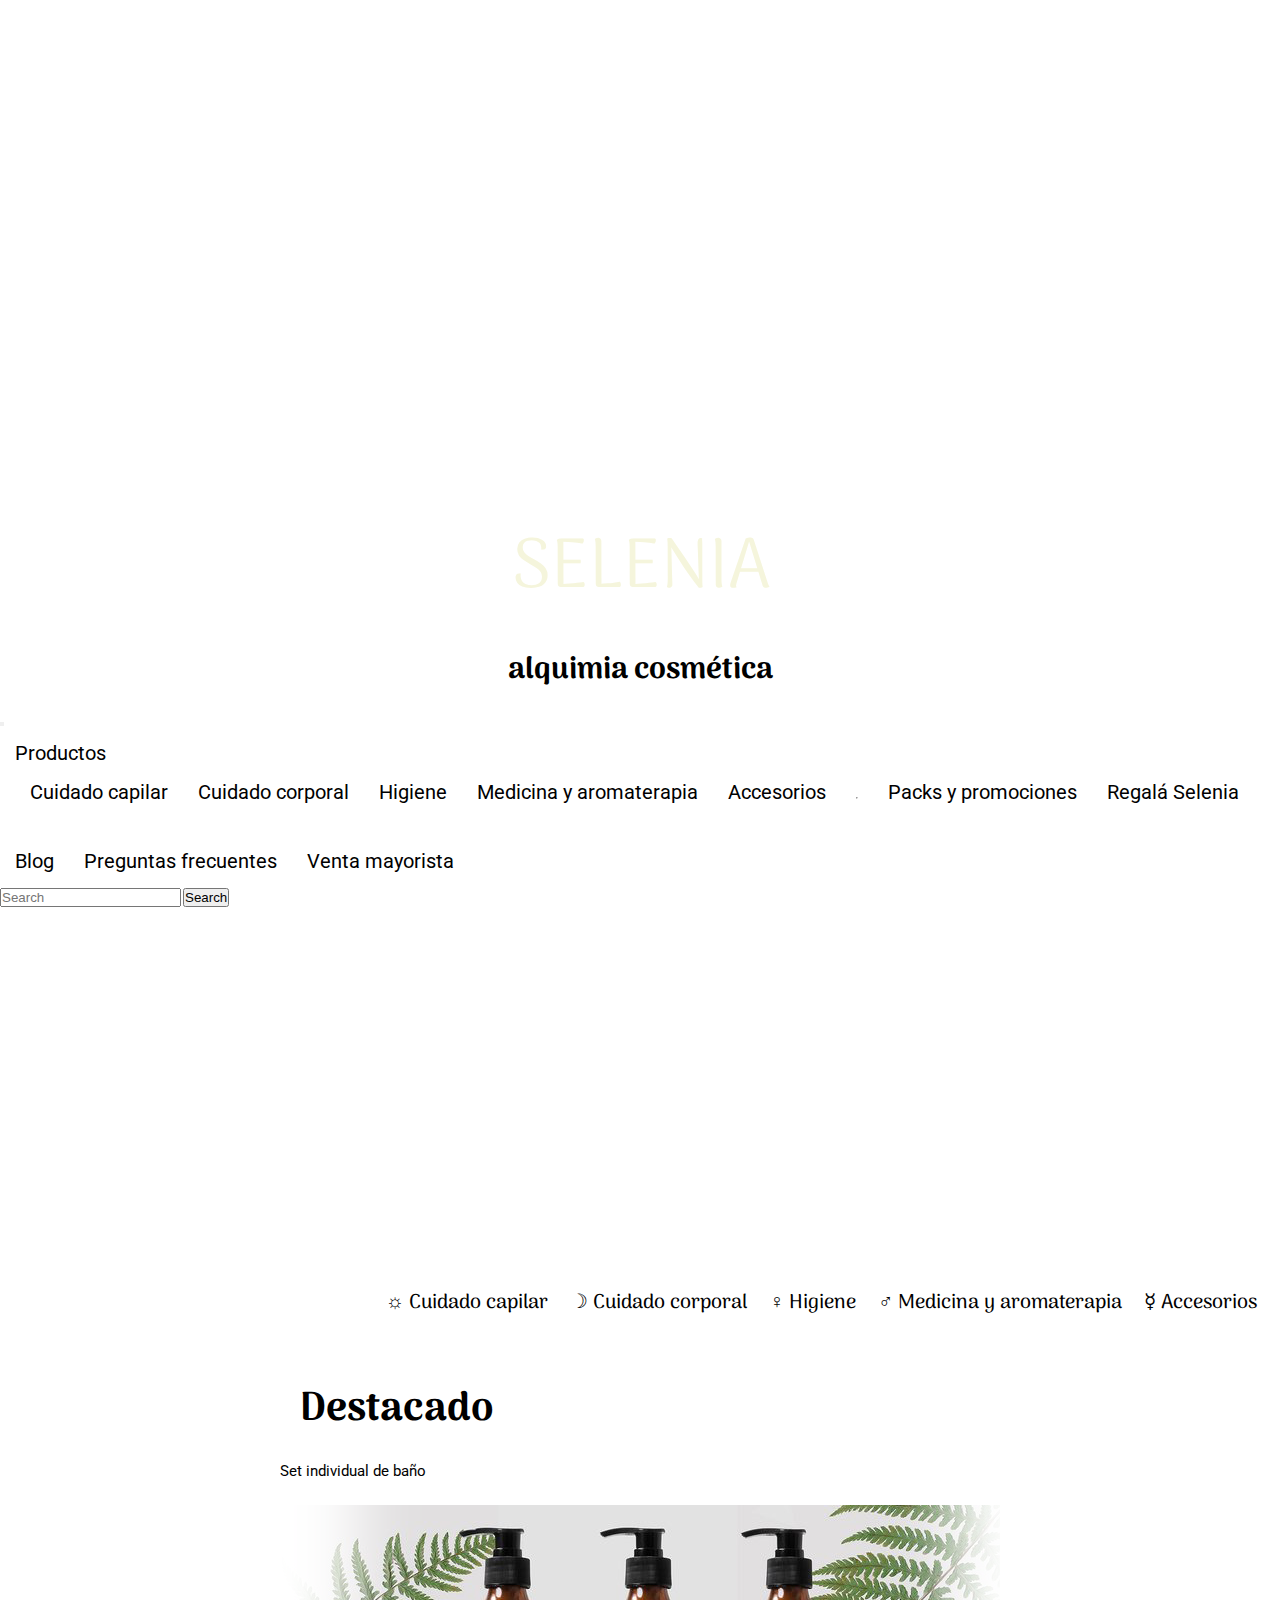
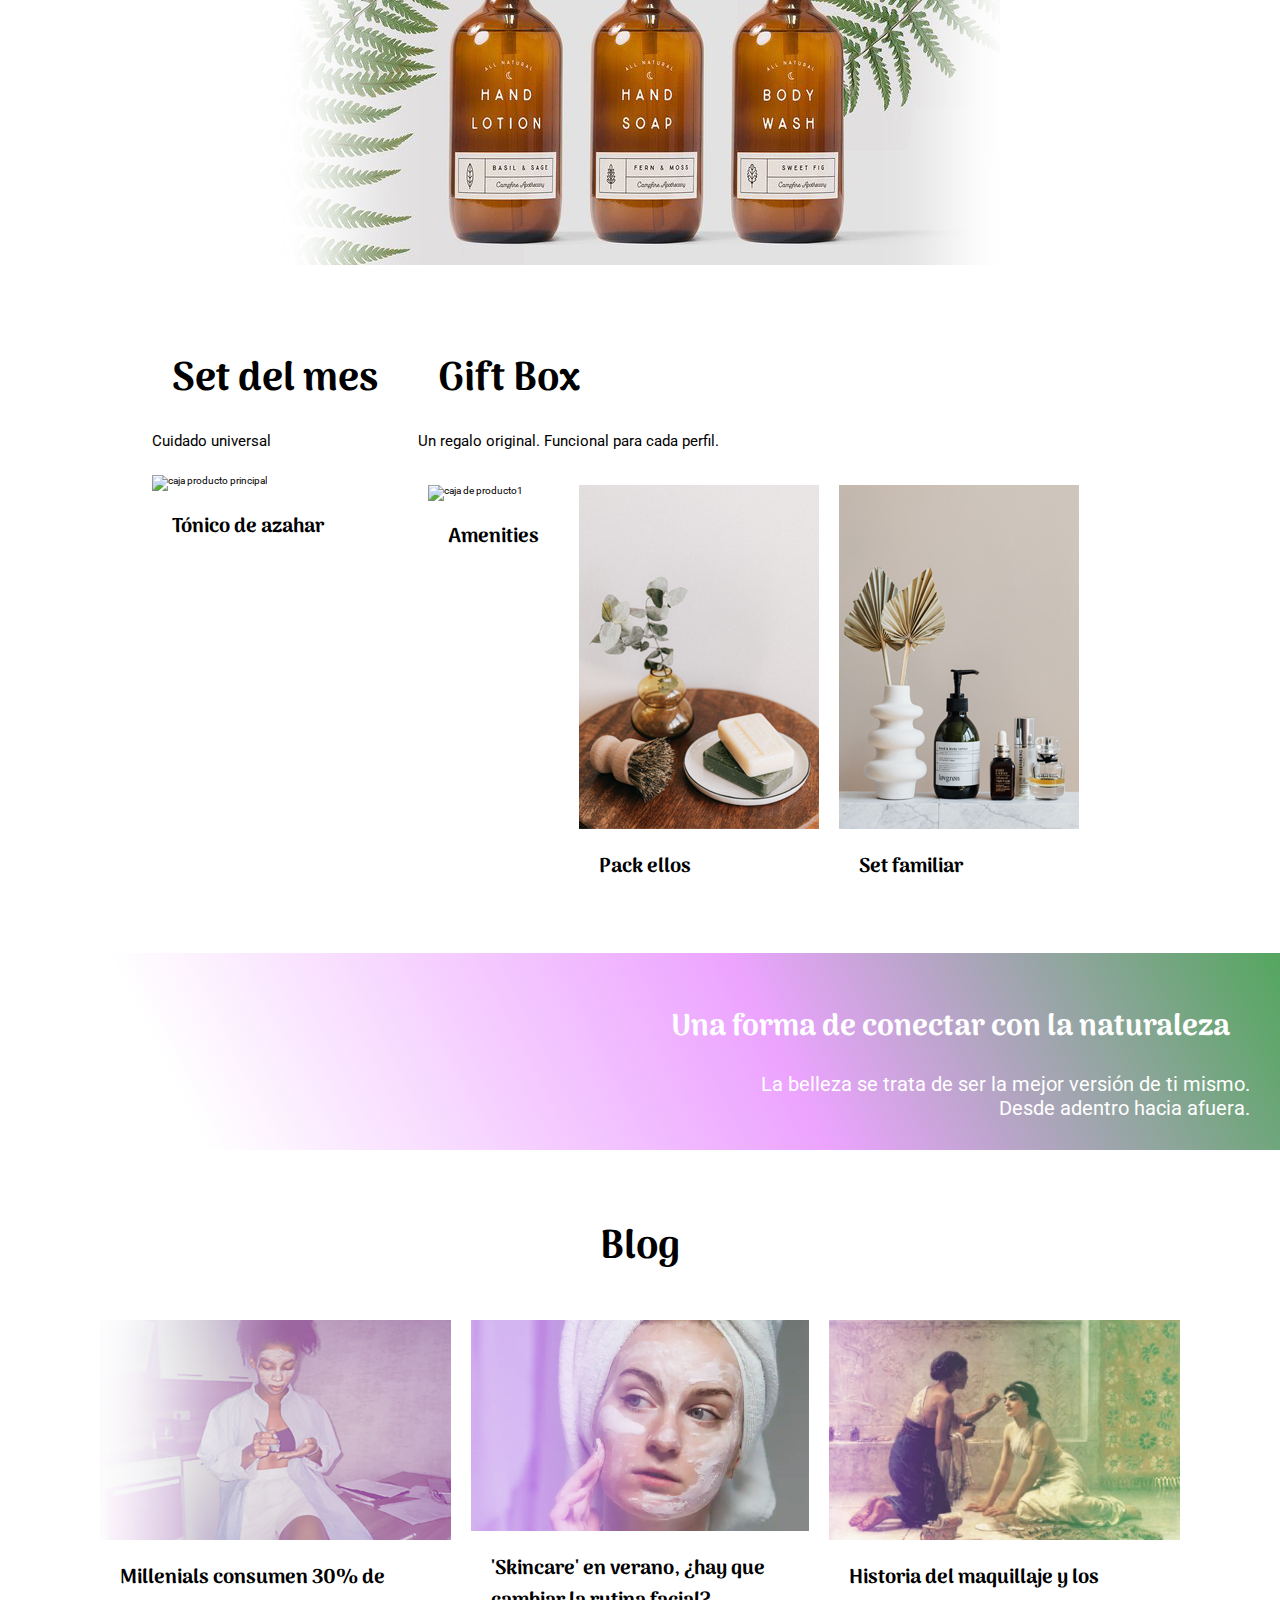
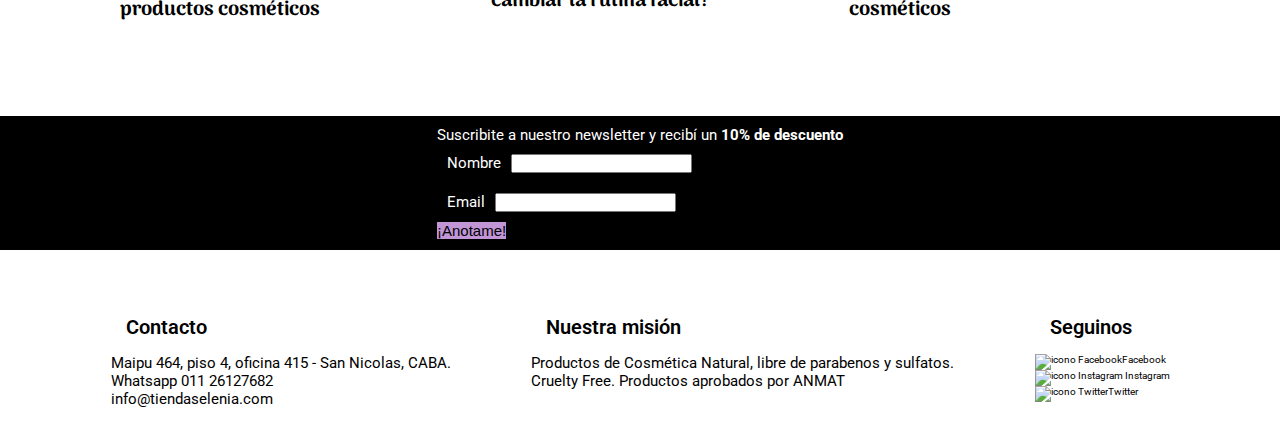
==== commit cd29d1ff: "cambios varios de ajuste general" ====
--- a/index.html
+++ b/index.html
@@ -58,68 +58,78 @@
               </nav>
     </header>
          <main>
+             <a href="./htmls/error.html">
              <section class="novedad">
+                <div class="catalogo">
                 <h3>Esta Navidad regalá Selenia!</h3>
-                <div class="catalogo">
                     <ul>
-                        <li><a href="./htmls/cuidado-capilar.html">Cuidado capilar</a></li>
-                        <li><a href="./htmls/cuidado-corporal.html">Cuidado corporal</a></li>
-                        <li><a href="./htmls/error.html">Higiene</a></li>
-                        <li><a href="./htmls/error.html">Medicina y aromaterapia</a></li>
-                        <li><a href="./htmls/error.html">Accesorios</a></li>
+                        <li><a href="./htmls/cuidado-capilar.html"> ☼ Cuidado capilar</a></li>
+                        <li><a href="./htmls/cuidado-corporal.html"> ☽ Cuidado corporal</a></li>
+                        <li><a href="./htmls/error.html"> ♀ Higiene</a></li>
+                        <li><a href="./htmls/error.html"> ♂ Medicina y aromaterapia</a></li>
+                        <li><a href="./htmls/error.html"> ☿ Accesorios</a></li>
                     </ul>
-                </div>
+                </div></a>
             </section>
             <section class="packs">
                 <article class="packs--masvendidos">
-                    <div class=packs--title>
-                        <h3>Más vendidos</h3> 
-                        <p>Kits para cada ocasión y cada tipo de piel.</p> 
+                <div class="packs--title">
+                    <h3>Destacado</h3> 
+                    <p>Set individual de baño</p> 
+                 </div>
+              <div><img src="./img/producto-destacado-uno.png" alt="caja producto principal"></div>
+            </article>
+            </section>
+            <section class="packs">
+                <article class="packs--masvendidos">
+                    <div class="packs--title">
+                        <h3>Set del mes</h3> 
+                        <p>Cuidado universal</p> 
                      </div>
                     <div><img src="./img/boxes-principal.jpg" alt="caja producto principal"></div>
-                        <h4><b>Amenities</b></h4>
-                        <p>Obsequiá Selenia</p>
+                        <h4><b>Tónico de azahar</b></h4>
                 </article>
-                <article class=packs--giftboxes>
-                     <div class=packs--title>
+                <article class="packs--giftboxes">
+                     <div class="packs--title">
                          <h3>Gift Box</h3> 
                          <p>Un regalo original. Funcional para cada perfil.</p> 
                     </div>
                     <div class=packs--boxes>
                         <div class="boxes--card">
-                        <div><img src="img/boxes-uno.jpg" alt="caja de producto1"></div>
+                        <div><img src="./img/boxes-uno.jpg" alt="caja de producto1"></div>
                              <h4><b>Amenities</b></h4>
-                             <p>Obsequiá Selenia</p>
                             </div>
                             <div class="boxes--card">
-                             <div><img src="img/boxes-uno.jpg" alt="caja de producto1"></div>
-                             <h4><b>Amenities</b></h4>
-                             <p>Obsequiá Selenia</p>
+                             <div><img src="./img/boxes-dos.jpg" alt="caja de producto2"></div>
+                             <h4><b>Pack ellos</b></h4>
                             </div>
                             <div class="boxes--card">
-                             <div><img src="img/boxes-uno.jpg" alt="caja de producto1"></div>
-                             <h4><b>Amenities</b></h4>
-                             <p>Obsequiá Selenia</p>
+                             <div><img src="./img/boxes-tres.jpg" alt="caja de producto3"></div>
+                             <h4><b>Set familiar</b></h4>
                             </div>
                         </div>
-                    </article>
-                </section >
-                <section class="testimonios">
-                    <h4>Una forma de conectar con la naturaleza</h4>
-                    <p>La belleza se trata de ser la mejor versión de ti mismo.</p>
-                    <p> Desde adentro hacia afuera.</p>
-                </section>
-                <section>
-                    <h3 class ="packs--title">Blog</h3>
+                </article>
+            </section >
+            <section class="testimonios">
+                        <h4>Una forma de conectar con la naturaleza</h4>
+                        <p>La belleza se trata de ser la mejor versión de ti mismo.</p>
+                        <p> Desde adentro hacia afuera.</p>
+            </section>
+             <section class="packs">
+                <div class="packs--title">
+                    <h3>Blog</h3> 
+                </div>
+                    </section >
+                    <article>
                     <div class="news">
                         <article class="news2">
-                         <div class="imageNews" ><img class ="imageNews 2" src="img/noticia--thumb.jpg" alt="leches vegetales de almendras"></div>
+                         <div class="imageNews" ><img class ="imageNews 2" src="img/noticia--thumb3.jpg" alt="leches vegetales de almendras"></div>
                          <div>
-                             <h4>Tus aliados para preparar leches vegetales en casa</h4>
+                             <h4>Millenials consumen 30% de productos cosméticos</h4>
                          </div>
                      </article>
                      <article class="news3">
-                         <div class="imageNews"><img class ="imageNews 3" src="img/noticia--thumb3.jpg" alt="mujer con máscara facial."></div>
+                         <div class="imageNews"><img class ="imageNews 3" src="./img/news4.jpg" alt="mujer con máscara facial."></div>
                          <div><a href="../htmls/blog.html">
                              <h4>'Skincare' en verano, ¿hay que cambiar la rutina facial?</h4></a>
                          </div>
--- a/css/estilos.css
+++ b/css/estilos.css
@@ -169,61 +169,74 @@
 .novedad {
   background-image: url("../img/banner-principal2.jpg");
   background-repeat: no-repeat;
-  background-size: cover;
-  padding-top: 20%;
-}
-
-.novedad h3 {
-  color: white;
-  font-size: 2.5rem;
-  background-color: #C195D6;
-  display: inline;
-  -webkit-animation-name: animation;
-  animation-name: animation;
-  -webkit-animation-duration: 2s;
-  animation-duration: 2s;
-  -webkit-animation-iteration-count: infinite;
-  animation-iteration-count: infinite;
+  background-size: contain;
+  padding-top: 25%;
+}
+@media screen and (max-width: 768px) {
+  .novedad {
+    background-size: contain;
+  }
 }
 
 .catalogo {
   width: 100%;
-  background-color: #e8ebed;
   display: flex;
   flex-direction: row;
   flex-wrap: wrap;
   justify-content: center;
-  padding: 2rem 0 0 0;
-}
-
+  align-items: baseline;
+}
 .catalogo ul {
   list-style: none;
 }
-
 .catalogo li {
   display: inline-block;
   padding: 1rem;
   color: white;
-  background-color: #a577bb;
+  background-color: #ffffff;
   font-family: "Arima Madurai", cursive;
   font-weight: 500;
   font-size: 2rem;
 }
-
 .catalogo a {
   text-decoration: none;
 }
-
-@media screen and (max-width: 768px) {
-  .catalogo {
-    background-color: #e8ebed;
+.catalogo h3 {
+  text-align: center;
+  color: white;
+  line-height: 7rem;
+  font-size: 2.5rem;
+  margin-top: 4rem;
+  -webkit-animation-name: animation;
+  animation-name: animation;
+  -webkit-animation-duration: 5s;
+  animation-duration: 5s;
+  -webkit-animation-iteration-count: infinite;
+  animation-iteration-count: infinite;
+}
+@-webkit-keyframes animation {
+  50% {
+    background-color: rgba(228, 17, 175, 0.411);
+  }
+}
+@media screen and (max-width: 768px) {
+  .catalogo .catalogo {
     display: flex;
     flex-direction: row;
     flex-wrap: wrap;
     justify-content: center;
     padding: 1rem 0 0 0;
   }
-}
+  .catalogo li {
+    background-color: #ffffff;
+    display: flex;
+    flex-direction: row;
+  }
+}
+.catalogo h3 {
+  line-height: 3rem;
+}
+
 .packs {
   display: flex;
   flex-direction: row;
@@ -232,11 +245,14 @@
   padding: 2rem;
   align-items: baseline;
 }
-.packs h3 {
+.packs .packs--title h3 {
   font-size: 4rem;
 }
+.packs h4 {
+  font-size: 2rem;
+}
 .packs img {
-  padding-top: 3rem;
+  padding-top: 2.5rem;
 }
 .packs .packs--giftboxes {
   padding: 2rem;
@@ -245,21 +261,22 @@
   display: flex;
   justify-content: space-evenly;
   flex-wrap: wrap;
-  padding: 2rem;
+  padding-right: 2rem;
 }
 .packs .boxes--card {
   padding: 1rem;
 }
-.packs .boxes--card h4 {
-  font-size: 3rem;
-}
 @media screen and (max-width: 768px) {
   .packs img {
     width: 100%;
   }
 }
 
-.oferta {
+.destacado {
+  background-color: #000000;
+  width: 100%;
+}
+.destacado .oferta {
   color: #ffffff;
   font-family: "Arima Madurai", cursive;
   margin-top: 1rem;
@@ -358,7 +375,6 @@
 }
 .formulario {
   background-color: black;
-  background: linear-gradient(63deg, rgba(0, 0, 0, 0.886) 30%, rgba(85, 85, 85, 0.886) 60%, rgba(0, 0, 0, 0.886) 100%);
   color: white;
   width: 100%;
   display: flex;
@@ -393,6 +409,11 @@
   }
 }
 
+.product {
+  display: flex;
+  flex-wrap: wrap;
+  align-items: flex-end;
+}
 .product h4 {
   font-size: 2rem;
 }
@@ -405,10 +426,12 @@
   width: 50%;
 }
 .product .product--thumb {
-  display: inline-block;
+  max-width: 270px;
   padding: 1rem;
-  max-width: 270px;
   margin: 0 1.5rem 0 1.5rem;
+}
+.product .product--thumb img {
+  max-width: 200px;
 }
 .product .product--thumb:hover {
   box-shadow: 0 8px 16px 0 rgba(0, 0, 0, 0.2);
@@ -417,13 +440,11 @@
   box-shadow: 0 0.5rem 0.8rem 0 rgba(0, 0, 0, 0.2);
   border-radius: 0 0rem 0rem 6rem;
 }
-.product .product .product--thumb .product-related {
-  display: flex;
-}
 @media screen and (max-width: 768px) {
   .product .product {
     flex-direction: column;
     justify-content: center;
+    padding-left: 10rem;
   }
 }
 
@@ -440,14 +461,6 @@
 @media screen and (max-width: 768px) {
   .articulo {
     grid-template-areas: "product--image" "product--text" "product--promo" "input";
-  }
-}
-@-webkit-keyframes animation {
-  50% {
-    background-color: rgba(214, 131, 204, 0.8855917367);
-  }
-  100% {
-    background-color: purple;
   }
 }
 @keyframes animation {
